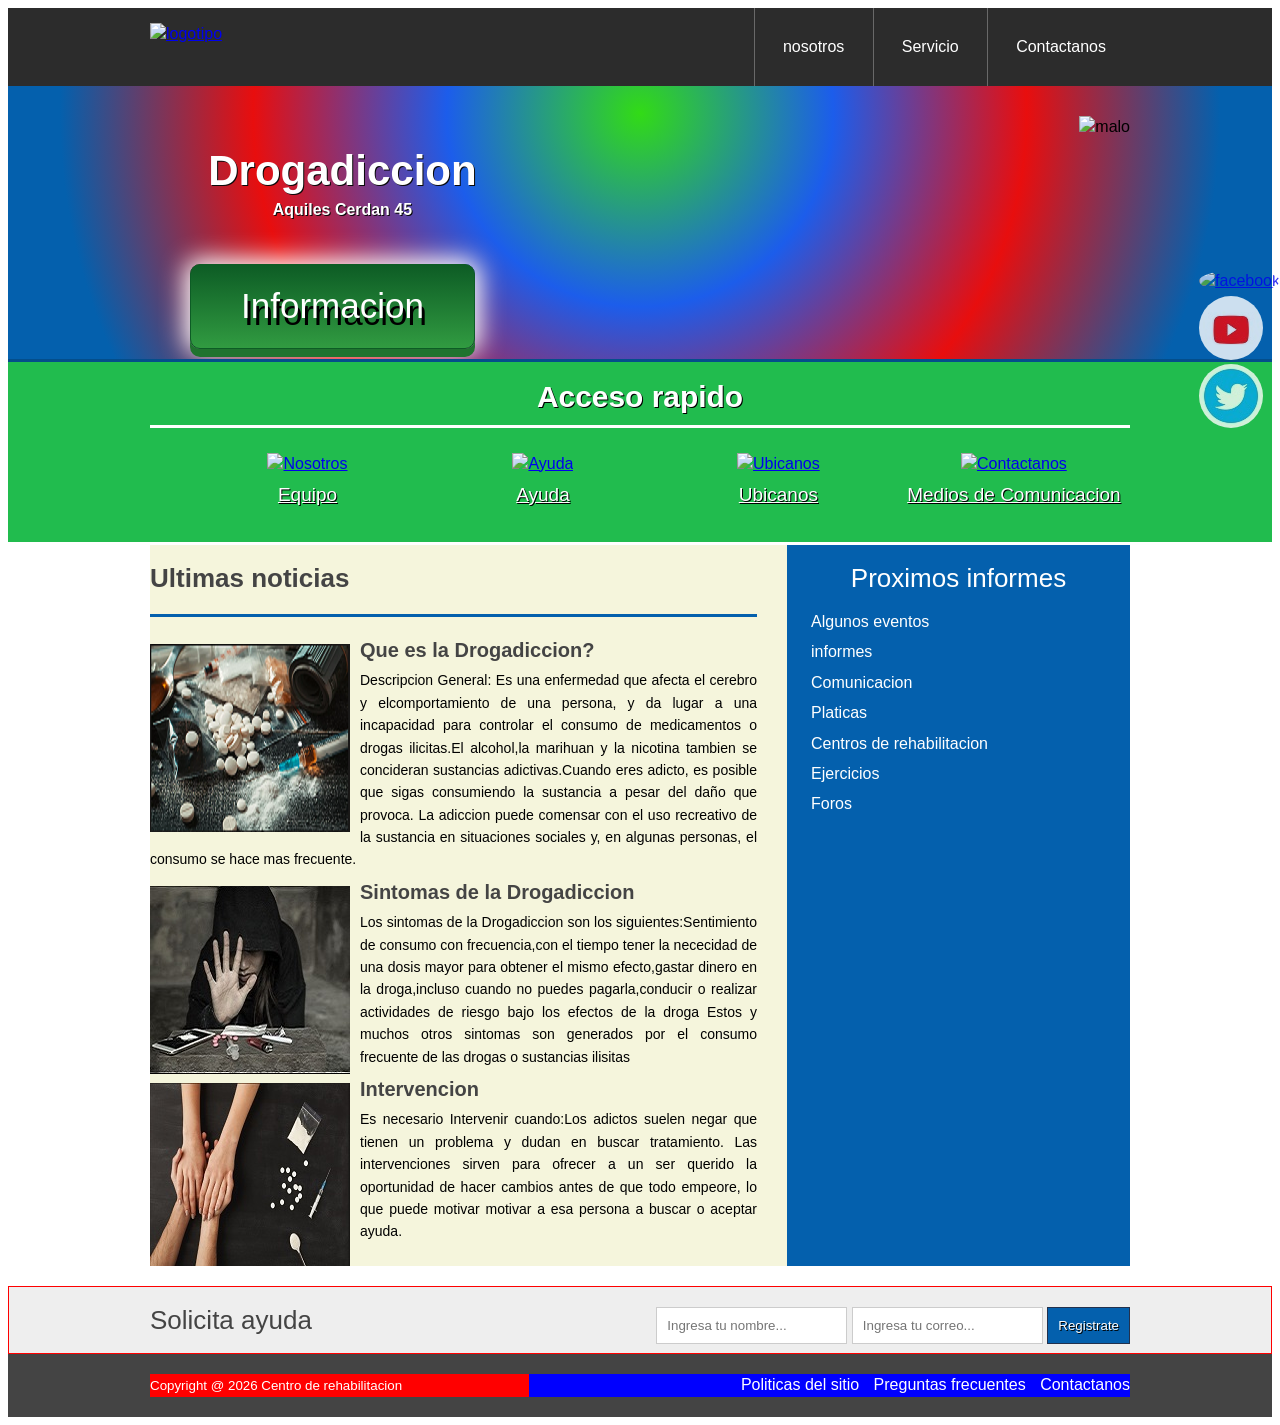
==== index.html @ 4fb65b7a "Rename index (1).html to index.html" ====
<!DOCTYPE html>
<html lang="es" xmlns:mso="urn:schemas-microsoft-com:office:office" xmlns:msdt="uuid:C2F41010-65B3-11d1-A29F-00AA00C14882">
<head> 
	<meta charset="UTF-8">
	<title>Proyecto final</title>
    <link rel="stylesheet" href="estilo.css">

<!--[if gte mso 9]><xml>
<mso:CustomDocumentProperties>
<mso:xd_Signature msdt:dt="string"></mso:xd_Signature>
<mso:display_urn_x003a_schemas-microsoft-com_x003a_office_x003a_office_x0023_Editor msdt:dt="string">Aplicación de SharePoint</mso:display_urn_x003a_schemas-microsoft-com_x003a_office_x003a_office_x0023_Editor>
<mso:Order msdt:dt="string">2700.00000000000</mso:Order>
<mso:xd_ProgID msdt:dt="string"></mso:xd_ProgID>
<mso:_ExtendedDescription msdt:dt="string"></mso:_ExtendedDescription>
<mso:display_urn_x003a_schemas-microsoft-com_x003a_office_x003a_office_x0023_Author msdt:dt="string">Aplicación de SharePoint</mso:display_urn_x003a_schemas-microsoft-com_x003a_office_x003a_office_x0023_Author>
<mso:ComplianceAssetId msdt:dt="string"></mso:ComplianceAssetId>
<mso:TemplateUrl msdt:dt="string"></mso:TemplateUrl>
<mso:ReferenceId msdt:dt="string"></mso:ReferenceId>
<mso:ContentTypeId msdt:dt="string">0x010100C367F0DF12C37E43A722FA8619CD74CC</mso:ContentTypeId>
<mso:TriggerFlowInfo msdt:dt="string"></mso:TriggerFlowInfo>
<mso:_SourceUrl msdt:dt="string"></mso:_SourceUrl>
<mso:_SharedFileIndex msdt:dt="string"></mso:_SharedFileIndex>
<mso:TaxCatchAll msdt:dt="string"></mso:TaxCatchAll>
<mso:MediaServiceImageTags msdt:dt="string"></mso:MediaServiceImageTags>
<mso:lcf76f155ced4ddcb4097134ff3c332f msdt:dt="string"></mso:lcf76f155ced4ddcb4097134ff3c332f>
</mso:CustomDocumentProperties>
</xml><![endif]-->
</head>
<body>
 <header class="encabezado" role="banner">
 	<div class="contenedor">
 		<a href="https://definicion.de/drogadiccion/" class="logo">
 			<img src="imagen/Loguito.JPG" alt="logotipo">
 		</a>
 		<nav role ="navigation">
 			<ul>
 				<li><a href="nosotros.html">nosotros</a></li>
 				<li><a href="servicio.html">Servicio</a></li>
 				<li><a href="contactanos.html">Contactanos</a></li>
 			</ul>
 		</nav>
 	</div>
 </header>
 <!--fin-->
 <div class="presentacion">
 	<div class="contenedor">
 		<div class="introduccion-presentacion">
 			<h1>Drogadiccion <br><span>Aquiles Cerdan 45</span></h1>
 			<a href="https://centrosderehabilitacionmexico.net/municipios/azcapotzalco_ciudad-de-mexico.html" class="aprender-mas">Informacion</a>
 		</div>
 		<img src="imagen/Drogas.PNG" alt="malo">
 	</div>
 </div> 
    <!-- fin de presentacion-->
 <section class="acceso-rapido">
 		<div class="contenedor">
 			<h2>Acceso rapido</h2>
              <ul>
                
 				<figure>
 					<a href="#"><img src="imagen/icono1.JPG" alt="Nosotros"></a>
 					<figcaption><h3><a href="Equipo.html">Equipo</a></h3></figcaption>
 				</figure>
 				<figure>
 					<a href="#"><img src="imagen/icono2.JPG" alt="Ayuda"></a>
 					<figcaption><h3><a href="ayuda.html">Ayuda</a></h3></figcaption>
 				</figure>
 				<figure>
 					<a href="#"><img src="imagen/Ubicacion.JPG" alt="Ubicanos"></a>
 					<figcaption><h3><a href="Ubicacion.html">Ubicanos</a></h3></figcaption>
 				</figure>
 				<figure>
 					<a href="#"><img src="imagen/Contacto.JPG" alt="Contactanos"></a>
 					<figcaption><h3><a href="Medios de Comunicacion.html">Medios de Comunicacion</a></h3></figcaption>
 				</figure>
                </ul>
 		</div>
 	</section>  
    <!-- ---------fin -->
 	<div class="bloque-contenido">
 		<div class="contenedor">
 			<main class="articulos" role="main">
 				<h2>Ultimas noticias</h2>
 				<article>
 					<img src="imagen/drogo.png" alt="Problema">
 					<h1><a href="#">Que es la Drogadiccion?</a></h1>
 					<p>Descripcion General: Es una enfermedad que afecta el cerebro y elcomportamiento de una persona, y da lugar a una incapacidad para controlar el consumo de medicamentos o drogas ilicitas.El alcohol,la marihuan y la nicotina tambien se concideran sustancias adictivas.Cuando eres adicto, es posible que sigas consumiendo la sustancia a pesar del daño que provoca.
                    La adiccion puede comensar con el uso recreativo de la sustancia en situaciones sociales y, en algunas personas, el consumo se hace mas frecuente.

 				</article>
 				<article>
 					<img src="imagen/sintomas.jpg" alt="sintomoas">
 					<h1><a href="#">Sintomas de la Drogadiccion</a></h1>
 					<p>Los sintomas de la Drogadiccion son los siguientes:Sentimiento de consumo con frecuencia,con el tiempo tener la nececidad de una dosis mayor para obtener el mismo efecto,gastar dinero en la droga,incluso cuando no puedes pagarla,conducir o realizar actividades de riesgo bajo los efectos de la droga
                        Estos y muchos otros sintomas son generados por el consumo frecuente de las drogas o sustancias ilisitas
 					</p>
 				</article>
 				<article>
 					<img src="imagen/intervencion.jpg" alt="intervencion">
 					<h1><a href="#">Intervencion</a></h1>
 					<p>Es necesario Intervenir cuando:Los adictos suelen negar que tienen un problema y dudan en buscar tratamiento. Las intervenciones sirven para ofrecer a un ser querido la oportunidad de hacer cambios antes de que todo empeore, lo que puede motivar motivar a esa persona a buscar o aceptar ayuda.
 					</p>
 				</article>
 			</main>
            <aside class="complementario" role="complementary">
         <h2>Proximos informes</h2>
         <ul>
            <li><a href="#">Algunos eventos </a></li>
            <li><a href="#">informes </a></li>
            <li><a href="#">Comunicacion </a></li>
            <li><a href="#">Platicas </a></li>
            <li><a href="#">Centros de rehabilitacion</a></li>
            <li><a href="#">Ejercicios </a></li>
            <li><a href="#">Foros </a></li>
         </ul>
      </aside>
     </div>
 	</div> 
<!-- FIN DE BLOQUE-CONTENIDO -->
<section class="suscripcion">
    <div class="contenedor">
        <h2>Solicita ayuda </h2>
        <form action="#">
            <input type="text" name="nombre" placeholder="Ingresa tu nombre..." required>
            <input type="email" name="email" placeholder="Ingresa tu correo..." required>
            <input type="submit" name="valor" value="Registrate">
        </form>
    </div>
</section> <!-- FIN SUSCRIPCION -->
<footer class="piedepagina" role="contentinfo">
    <div class="contenedor">
        <small>Copyright @ 2026 Centro de rehabilitacion</small>
        <nav>
            <ul>
                <li><a href="#">Politicas del sitio</a></li>
                <li><a href="#">Preguntas frecuentes</a></li>
                <li><a href="#">Contactanos</a></li>
            </ul>
        </nav>
    </div>
</footer>
           <!--  fin pie de pagina  -->
<div class="social">
    <a href="https://www.facebook.com/" title="FaceBook"><img src="imagen/face.jpg" alt="facebook"></a>
    <a href="https://www.youtube.com/" title="Youtube"><img src="imagen/you.jpg" alt="youtube"></a>
    <a href="https://x.com/home" title="twitter"><img src="imagen/twit.jpg" alt="twitter"></a>
</div>
  <!--  fin social -->
</body>
</html>
---- estilo.css ----
*{
box-sizing:border-box;
}
body{
font-size:16px;
font-family: arial,helveltica,sans-serif;
line-height: 1.4em; 
}

.contenedor{
    width: 980px;
    margin: 0 auto;
}

.encabezado{ 
background: #2c2c2c; 
overflow: hidden;
}
.logo{
    float: left;
   position: relative;
    top: 15px; 
}
.encabezado nav{ 
float: right; 
}
.encabezado nav ul{ 
margin: 0;
padding: 0;
list-style: none;
}
.encabezado nav ul li{ 
display: inline-block;
/*background: red;*/
margin-right: -4px;
}
.encabezado nav ul li a{ 
display: block;
color: #fff;
padding: 28px;
border-left: 1px solid #696969;
text-decoration: none;
}
/*cambio de color*/
.encabezado nav ul li a:hover{ 
background: #575757;
}
/*------------------------------------
PRESENTACION
-------------------------------------*/ 
.presentacion{
  /*background: yellow;*/
  background: radial-gradient(580px at 50% 10%, #32DB16, #1C5DEB, #E80E0E, #0460ad);
  overflow: hidden;
  border-bottom: 3px solid #044e8b; 
}  
.introduccion-presentacion{
    float: left;
}
.introduccion-presentacion h1{
    color: #fff;
    font-size: 2.625em;  /*16px  1em  42px  ?*/
    text-shadow: 1px 1px 0px #090909;
    text-align: center;
    margin-top: 70px;
    margin-bottom: 40px;
    margin-left: 20px;
   line-height: 0.7em; /*interlineado  */
} 
.introduccion-presentacion h1 span{
    color: #fff;
    font-size: 0.38em; /*42px = 2.62em 16px = ? =0.38*/
}
/*------------aprender------------mas*/
a.aprender-mas{
    font-size: 2.1875em;
    border: 1px solid #0d5c25;
    padding: 30px 50px;
    /*background: yellow;*/
    display: block;
    text-align: center;
    margin: 10px 40px;
    color: #fff;
    text-decoration: none;
    text-shadow: 3px 7px 0 #000;
    border-radius: 10px;
    background: linear-gradient(to top, #319b41, #0d5c25);
    box-shadow: 0 8px 0 0 #20732f,
                0 0 25px 5px #fff;
} 
a.aprender-mas:hover{
    box-shadow: 0 0 25px 5px #000;
}
.presentacion img{
    float: right;
    position: relative;
    top: 30px;
}
/*****************************************************************
/*------------Acceso-rapido------------*/
.acceso-rapido{
    background: #21bc4e;
    overflow: hidden;
    border-bottom: 3px solid #fff;
}
.acceso-rapido h2 {
    color: #fff;
    font-size: 1.87em;
    text-shadow: 1px 1px 0 #000;
    text-align: center;
    border-bottom: 3px solid #fff;
    padding-bottom: 16px;
}
.acceso-rapido figure{
    display: inline-block;
    text-align: center;
    width: 25%;
    margin: 0 -4px 0 0;
    padding: 0px;
}
.acceso-rapido h3{
   font-size: 1.1875em;
    margin-top: 9px;
    margin-bottom: 20px; 
}
.acceso-rapido h3 a{
    color: #fff;
    text-shadow: 1px 1px 0 #000;
    font-weight: normal;
}
.acceso-rapido h3 a:hover{
    text-decoration: none;
}
/*---------bloque contenido----------*/
.bloque-contenido{
    overflow: hidden; /*2
    margin-top: 25px; /** complemenatario 6  **/
}
.bloque-contenido .contenedor{  /*3**/
    display: table;  */
}
.articulos { /** 1 **/
    /*float: left;  /*elim 3 */
    background: beige;
    width: 65%; /*elimi  3*/
  display: table-cell;  /*3*/
  padding-right: 30px; /* 4*/
}
.articulos article{  /* 10   */
    margin-bottom: 10px;
}
.articulos h2{  /**4**/
    color: #444444;
    font-size: 1.625em;
    border-bottom: 3px solid #0460ad;
    padding-bottom: 25px;
}
.articulos img{  /**5**/
    float: left;
    margin-right: 10px;
    position: relative; /*  10  */
    top: 5px;           /*   10 */
}
.articulos article h1{  /**6**/
    font-size: 1.25em;  /*20/16 = 1.25em*/
    /*margin: 0; ** 8  *** quitar 8 poner 9*/
    margin: 8px 0 8px 0;  /*** 9 ****/
}
.articulos article h1 a{  /**7**/ 
    color: #444444;  /*HTML incluir href*/
    text-decoration: none;
}
.articulos article h1 a:hover{  /**8**/ 
    text-decoration: underline;
}
.articulos article p{  /** 9 **/ 
    margin: 0;
    text-align: justify;
    font-size: 0.875em; /*** 14/16 = 0.875 ***/
}
.complementario{    /*   1  */
    background: #0460ad;
    width: 35%; 
    display: table-cell; 
    padding: 0 20px 20 px; /***2**laterales sup e inf*/
}
.complementario h2{   /** 2  **/
    font-size: 1.625em;  /* 26/16 em*/ 
    color: #fff;
    font-weight: normal;
    text-align: center;
}
.complementario ul{   /** 3  **/
    margin: 0;
    padding: 0;
    list-style: none;
}
.complementario ul li{ /*** 4 ***/
    background: url("imagen/icon.png") no-repeat left center;
    padding-left: 24px;
    margin-bottom: 8px;
}
.complementario ul li a{ /*** 5 ***/
    color: #fff;
    text-decoration: none;
}
.complementario ul li a:hover{ /*** 6 ***/
    color: red;
    text-decoration: underline; /* ir a bloque-conteniodo*/
}
/***********************************************************************/
/************** suscripcion */
.suscripcion{  /**1***/
    overflow: hidden;
    border: 1px solid red;  /**2 *** elim**/
    background: #eeeeee;   /***2***/
    margin-top: 20PX;  /*** 2  B  ****/
}
.suscripcion h2{ /***2***/
    float: left;
    font-size: 1.625em; /*26/16  */
    color: #444444;
    font-weight: normal;
}
.suscripcion form{  /***2***/
    float: right;
    position: relative; /** 2 a ***/
    top: 20px;   /***  2  a   ****/
}
.suscripcion form input{   /***3  ***/
    border: 1px solid #cccccc;
    padding: 10px;
}
.suscripcion form input[type="submit"]{ /*** 4   ***/
    border: 1px solid #22314d;
    padding: 10px;
    background: #0460ad;
    color: #fff;
    text-shadow: 1px 1px 0 #000;
    box-shadow: 0 -1px 0px 0 #93badc insert;
}
.suscripcion form input[type="submit"]:hover{ /*** 5   ***/
    background: #21bc4d;
}
/***********pie de pagina**************/
.piedepagina{   /**1 **/
    background: #444444;
    padding: 20px 0; /*** 7  c  */
}
.piedepagina .contenedor{   /**2  **/
    display: table;
}
.piedepagina small{  /***3  ***/
    display: table-cell;
    background: red;  /*  elim  7 a **/
    color: #fff;  /** 4 **/
}
.piedepagina nav{ /**** 4  ***/
    display: table-cell;
    background: blue;  /*** elim 7 b ***/
    text-align: right; /***6  **/
}
.piedepagina nav ul{ /**** 5 ***/
    margin: 0;
    padding: 0;
    list-style: none;
}
.piedepagina nav ul li{ /**** 6 ***/
    display: inline-block;
    padding-left: 10px;  /** 7  d ****/
}
.piedepagina nav ul li a{ /**** 7 ***/
    color: #fff;
    text-decoration: none;
}
.piedepagina nav ul li a:hover{ /**** 7 ***/
    color: #ffff00;
    text-decoration: underline;
}
/*************Redes sociales***************/
.social{
    position: fixed;
    top: 30%;
    right: 0;
}
.social a{
    display: block;
    margin-bottom: 4px;
    opacity: 0.8;
}
.social a:hover{
    opacity: 1;
}
.social img{
    border-radius: 50%;
    display: block;
}
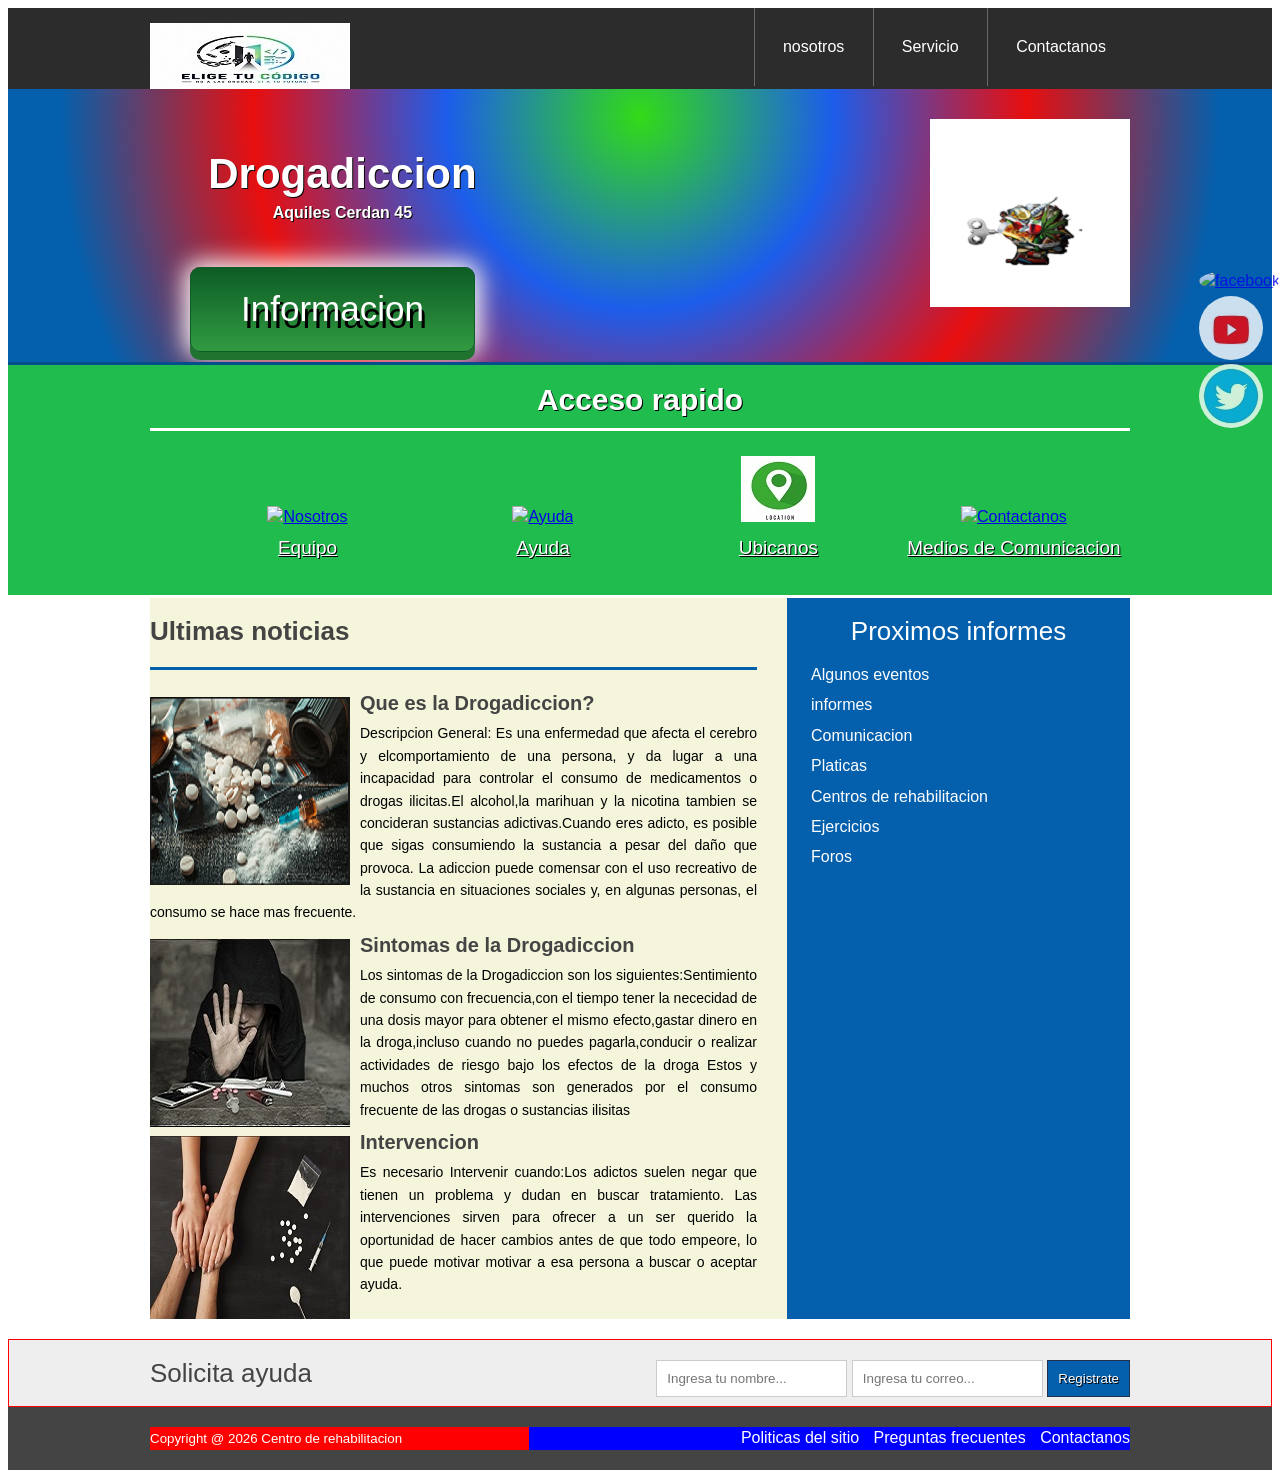
==== commit 3240585c: "Update index.html" ====
--- a/index.html
+++ b/index.html
@@ -66,11 +66,11 @@
  					<figcaption><h3><a href="ayuda.html">Ayuda</a></h3></figcaption>
  				</figure>
  				<figure>
- 					<a href="#"><img src="imagen/Ubicacion.JPG" alt="Ubicanos"></a>
- 					<figcaption><h3><a href="Ubicacion.html">Ubicanos</a></h3></figcaption>
+ 					<a href="#"><img src="imagen/Ubicanos.JPG" alt="Ubicanos"></a>
+ 					<figcaption><h3><a href="Ubicanos.html">Ubicanos</a></h3></figcaption>
  				</figure>
  				<figure>
- 					<a href="#"><img src="imagen/Contacto.JPG" alt="Contactanos"></a>
+ 					<a href="#"><img src="imagen/Contactanos.JPG" alt="Contactanos"></a>
  					<figcaption><h3><a href="Medios de Comunicacion.html">Medios de Comunicacion</a></h3></figcaption>
  				</figure>
                 </ul>
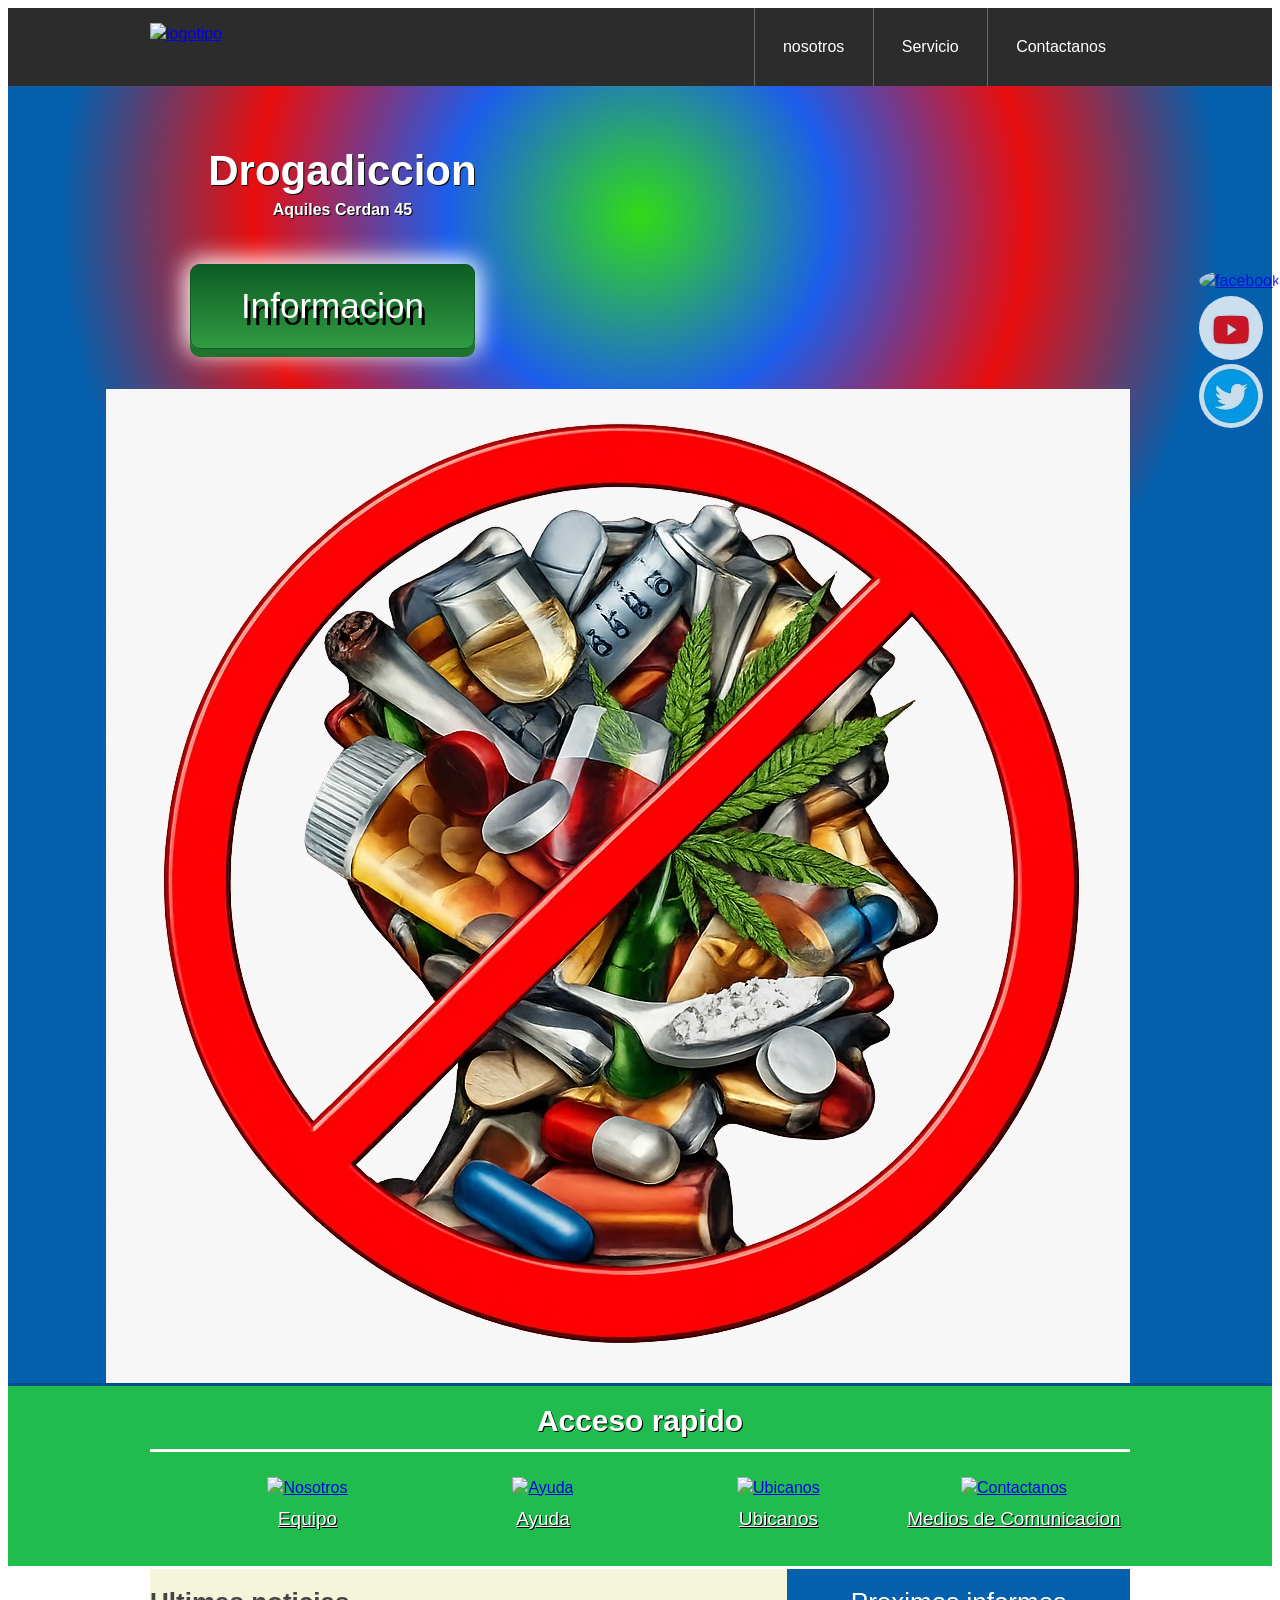
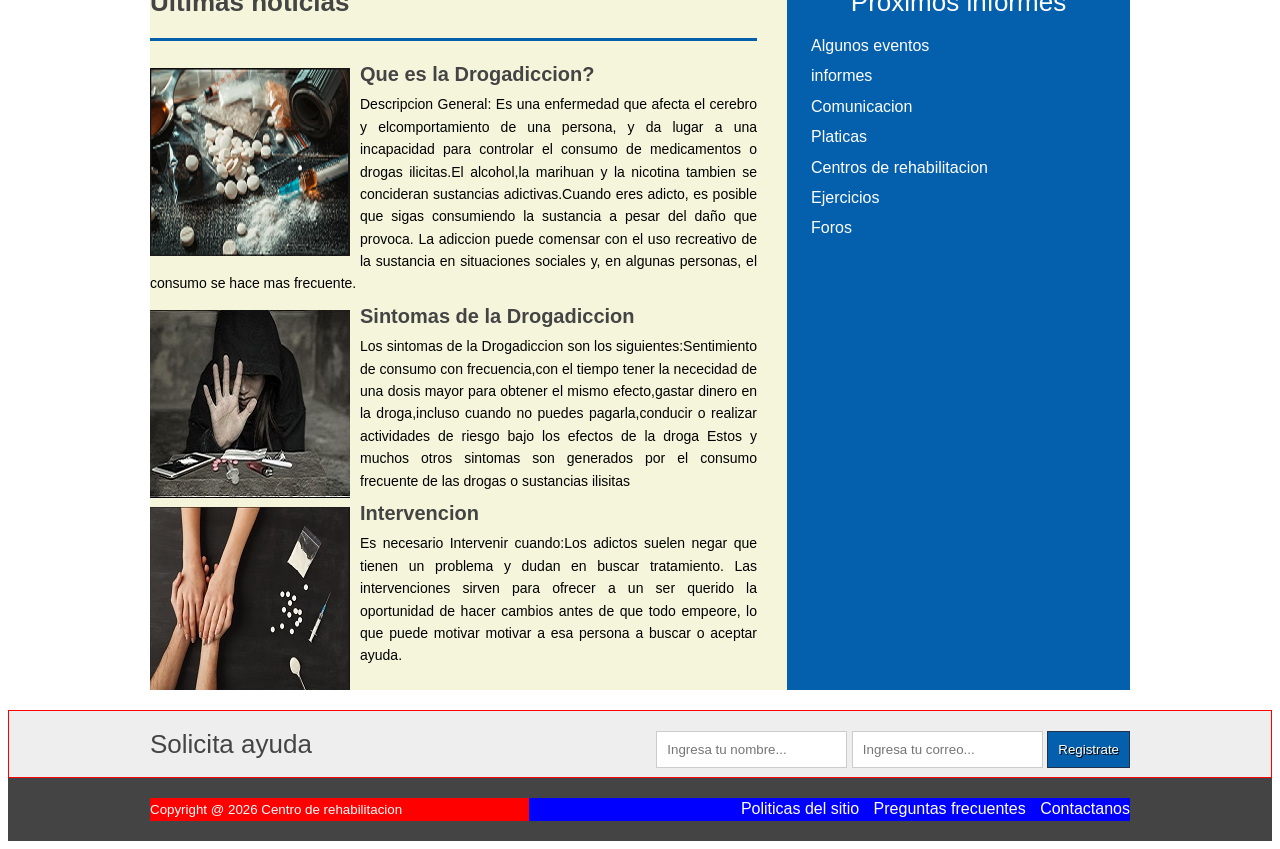
==== commit fe93a2e2: "Update index.html" ====
--- a/index.html
+++ b/index.html
@@ -48,7 +48,7 @@
  			<h1>Drogadiccion <br><span>Aquiles Cerdan 45</span></h1>
  			<a href="https://centrosderehabilitacionmexico.net/municipios/azcapotzalco_ciudad-de-mexico.html" class="aprender-mas">Informacion</a>
  		</div>
- 		<img src="imagen/Drogas.PNG" alt="malo">
+ 		<img src="imagen/Drogas.jpeg" alt="malo">
  	</div>
  </div> 
     <!-- fin de presentacion-->
@@ -70,7 +70,7 @@
  					<figcaption><h3><a href="Ubicanos.html">Ubicanos</a></h3></figcaption>
  				</figure>
  				<figure>
- 					<a href="#"><img src="imagen/Contactanos.JPG" alt="Contactanos"></a>
+ 					<a href="#"><img src="imagen/Medios de Comunicacion.JPG" alt="Contactanos"></a>
  					<figcaption><h3><a href="Medios de Comunicacion.html">Medios de Comunicacion</a></h3></figcaption>
  				</figure>
                 </ul>
